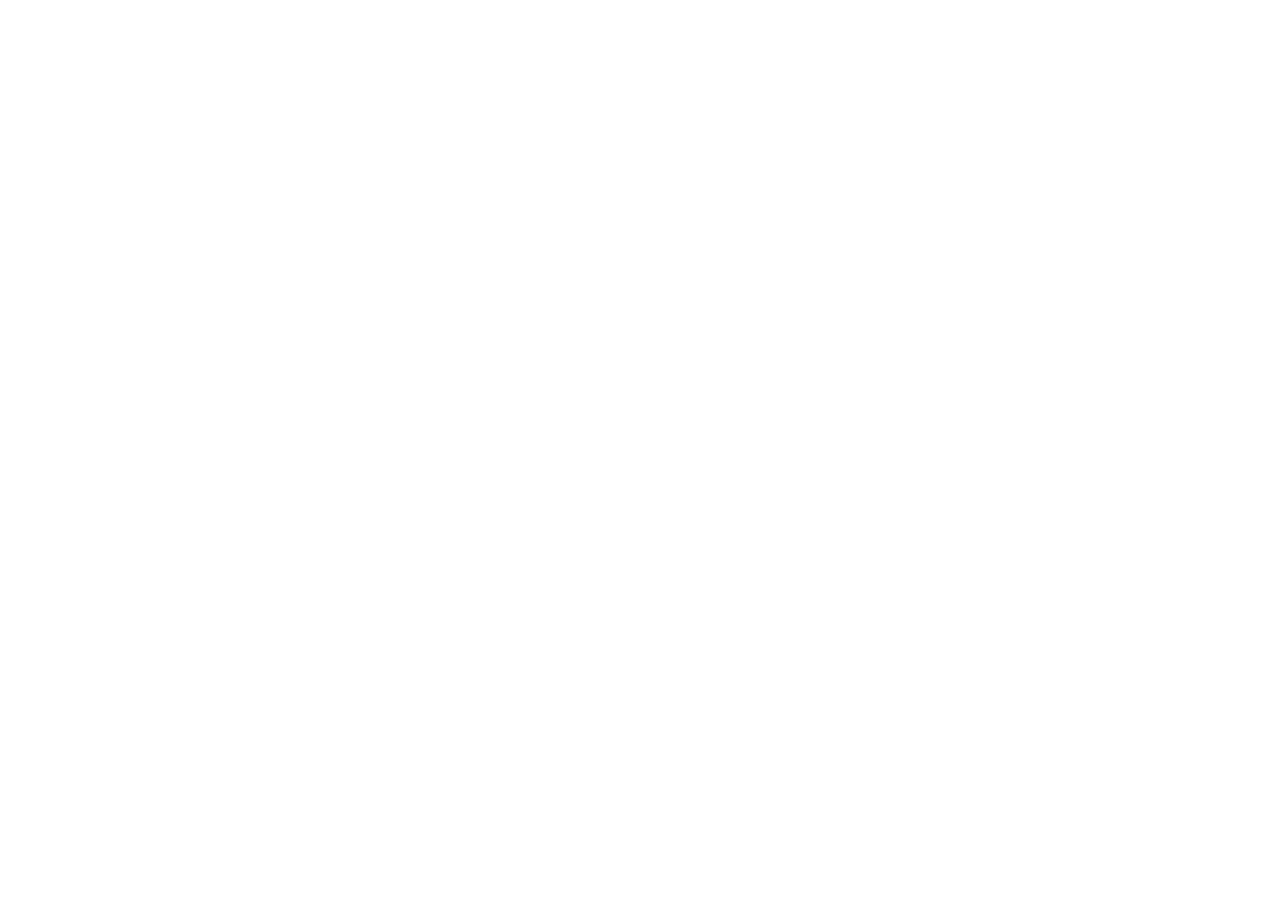
==== second.html @ 036b9993 "add second.html" ====
<!DOCTYPE html>
<html lang="ru">
<head>
    <meta charset="UTF-8">
    <meta name="viewport" content="width=device-width, initial-scale=1.0">
    <title>Document</title>
    <link rel="stylesheet" href="css/style.css">
</head>
<body>
    
</body>
</html>
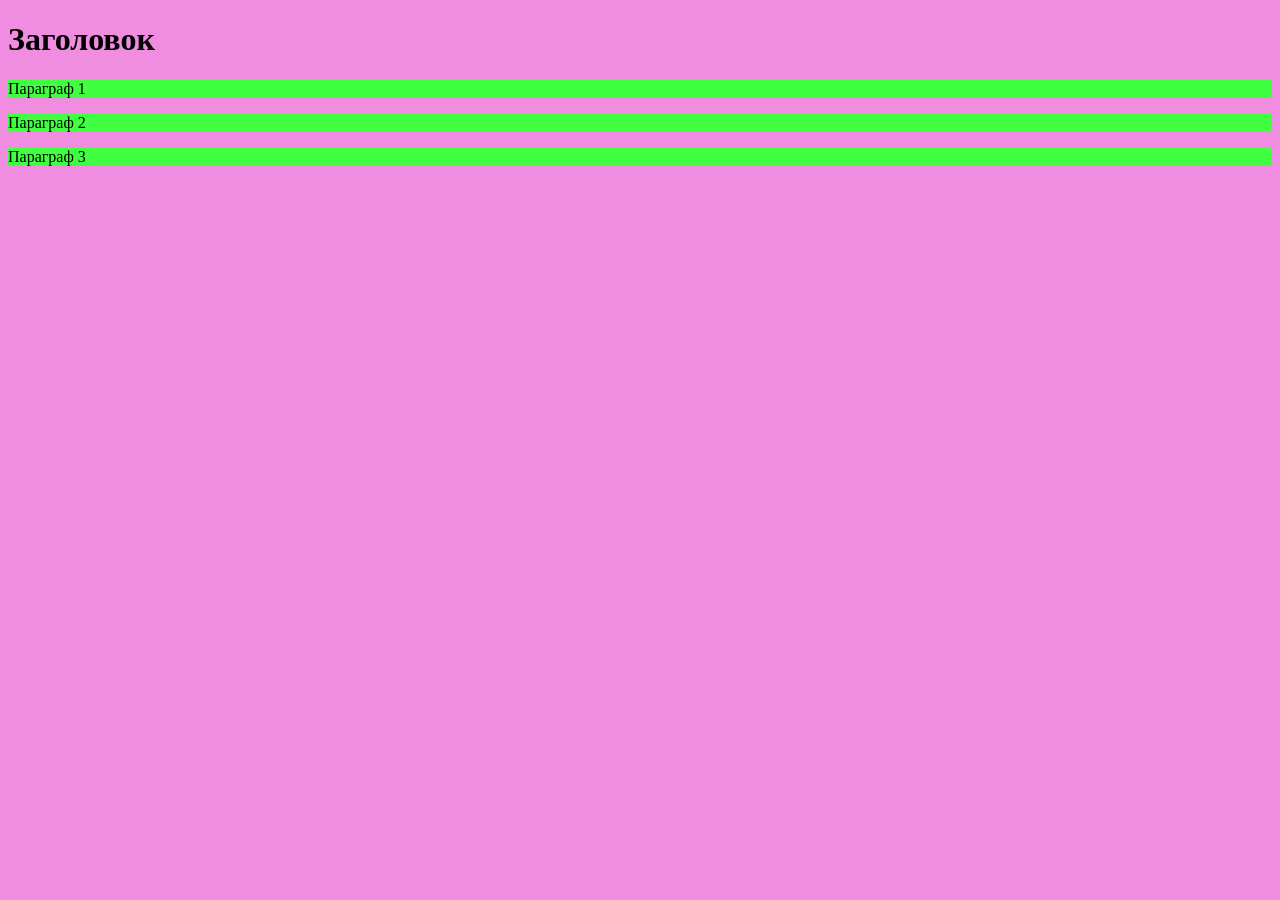
==== commit 3b691ce3: "add second.html" ====
--- a/second.html
+++ b/second.html
@@ -7,6 +7,9 @@
     <link rel="stylesheet" href="css/style.css">
 </head>
 <body>
-    
+    <h1>Заголовок</h1>
+    <p>Параграф 1</p>
+    <p>Параграф 2</p>
+    <p>Параграф 3</p>
 </body>
 </html>
--- a/css/style.css
+++ b/css/style.css
@@ -0,0 +1,7 @@
+body {
+    background: rgb(241, 141, 225);
+}
+
+p {
+    background-color: rgb(64, 255, 64);
+}
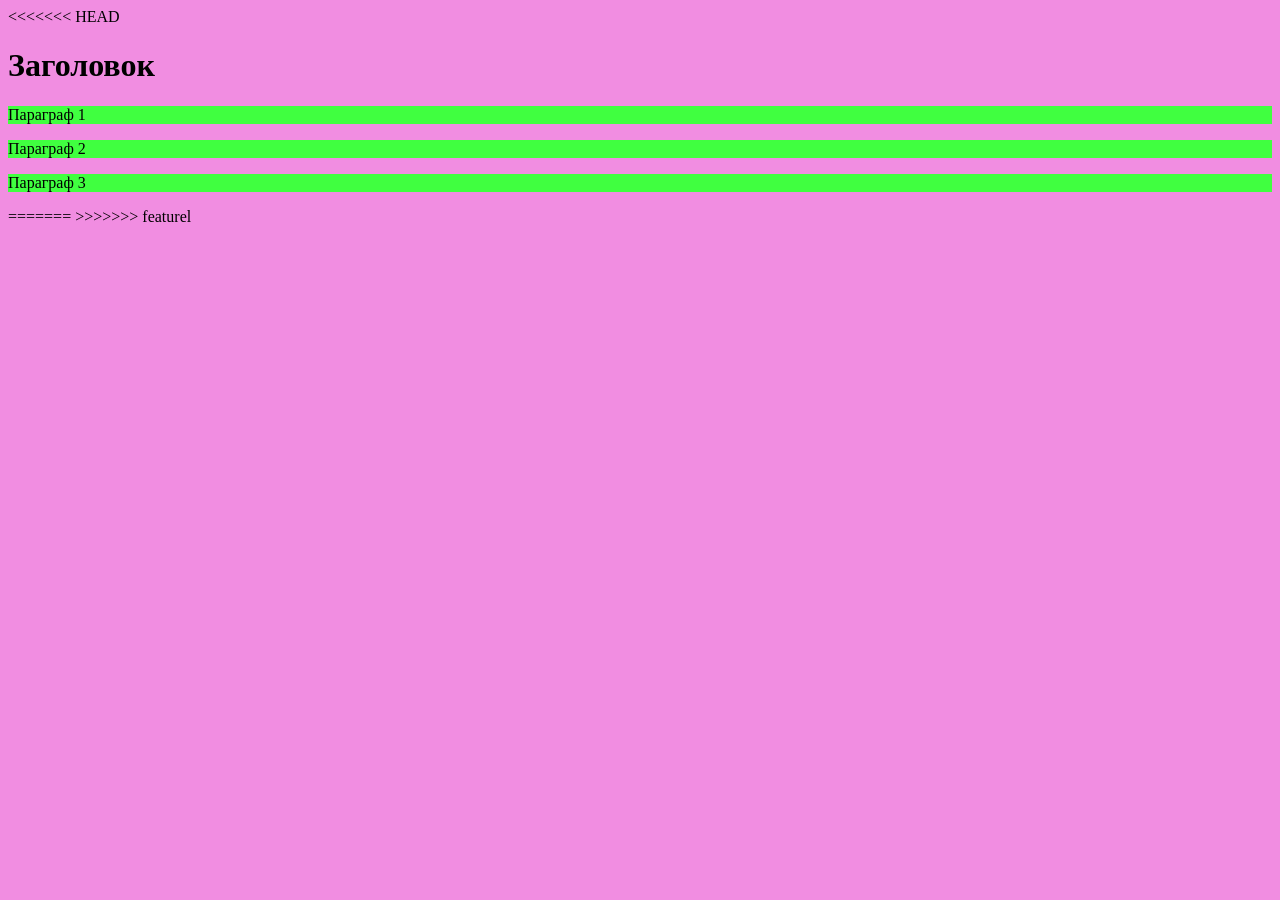
==== commit bb3e0674: "featurel2" ====
--- a/second.html
+++ b/second.html
@@ -7,9 +7,13 @@
     <link rel="stylesheet" href="css/style.css">
 </head>
 <body>
+<<<<<<< HEAD
     <h1>Заголовок</h1>
     <p>Параграф 1</p>
     <p>Параграф 2</p>
     <p>Параграф 3</p>
+=======
+    
+>>>>>>> featurel
 </body>
 </html>
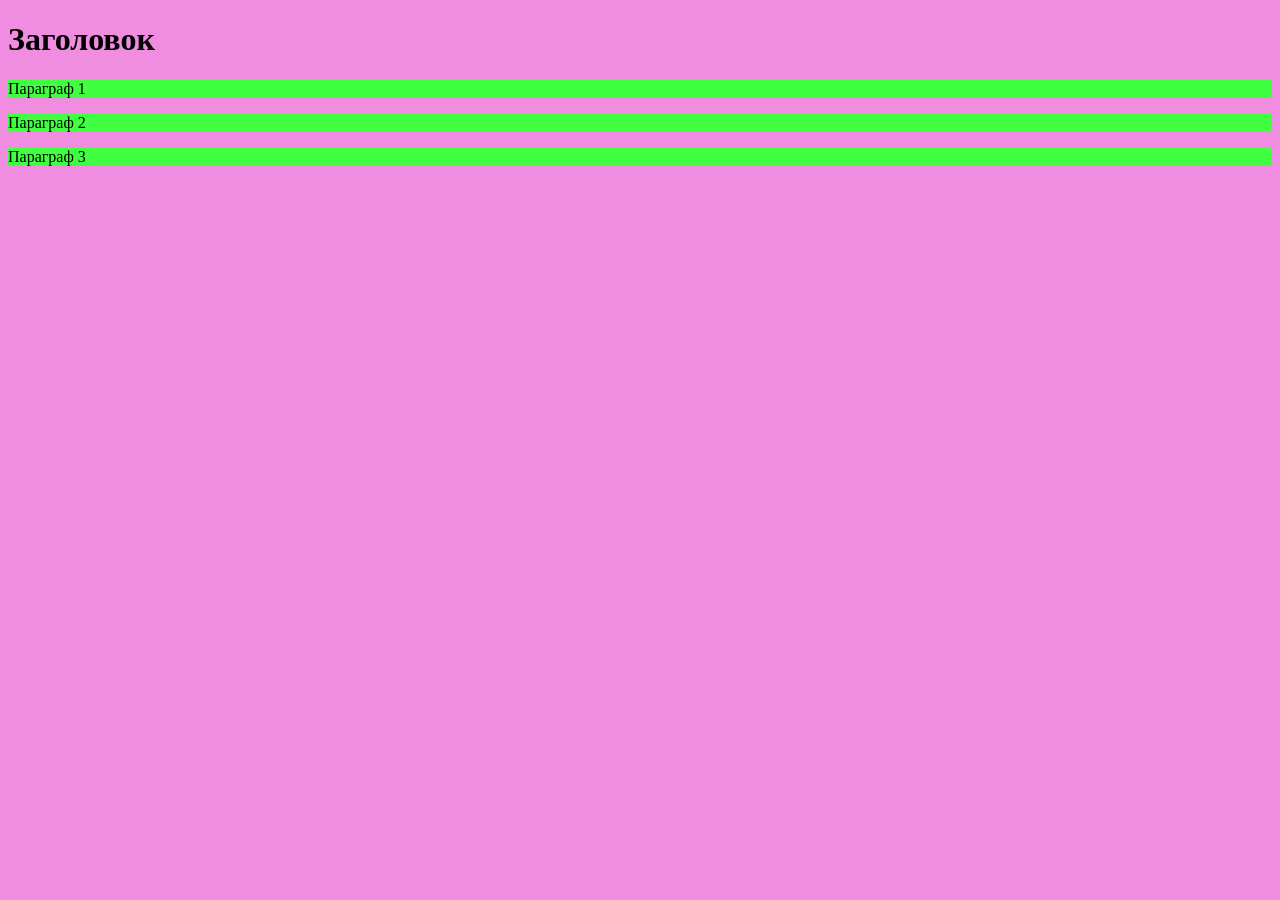
==== commit 8a150c46: "second.html" ====
--- a/second.html
+++ b/second.html
@@ -7,13 +7,11 @@
     <link rel="stylesheet" href="css/style.css">
 </head>
 <body>
-<<<<<<< HEAD
+
     <h1>Заголовок</h1>
     <p>Параграф 1</p>
     <p>Параграф 2</p>
     <p>Параграф 3</p>
-=======
-    
->>>>>>> featurel
+
 </body>
 </html>
